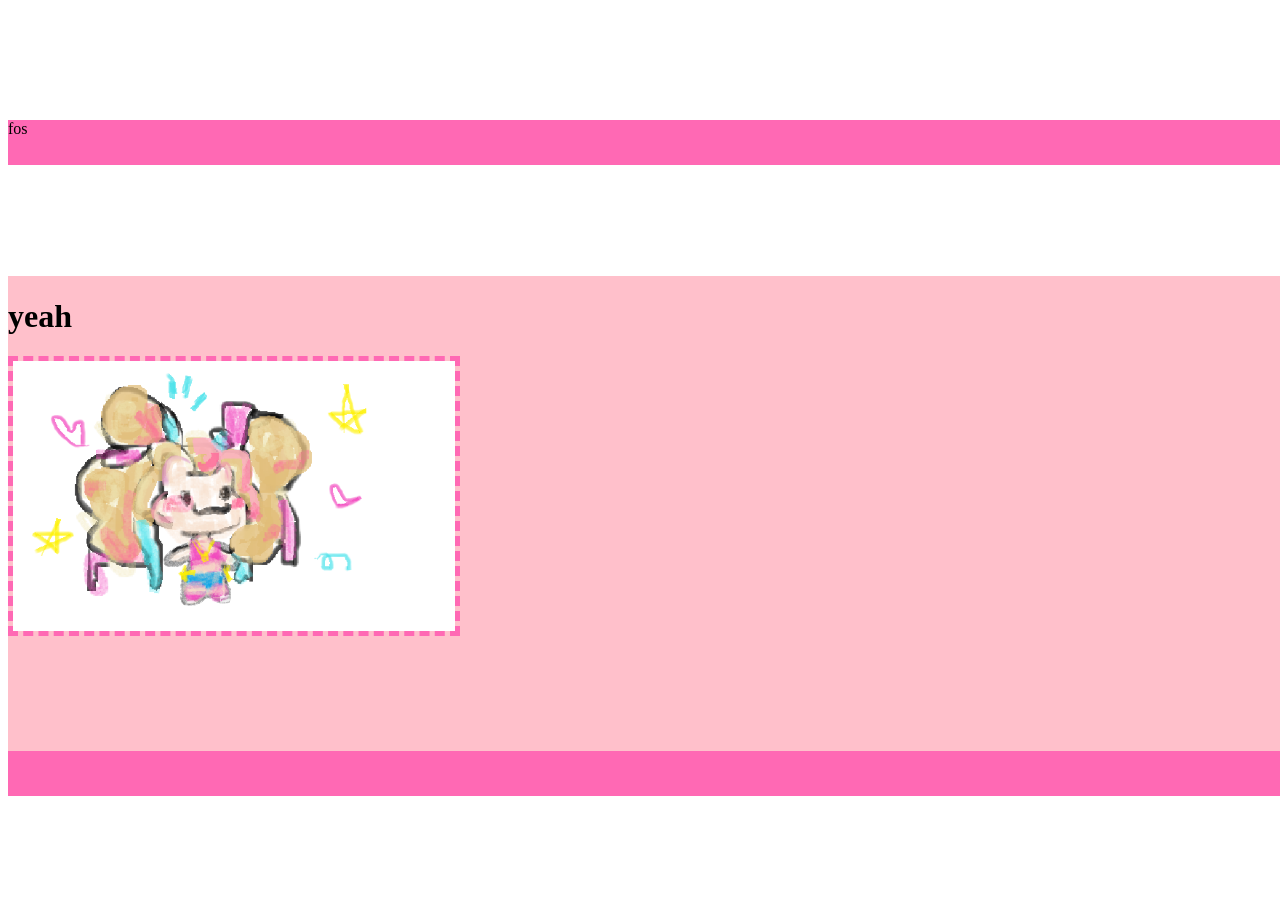
==== weblap gaming/index.html @ 1d93ab04 "weblap hozzaadasa i heart efmboys" ====
<!DOCTYPE html>
<html lang="en">
<head>
    <meta charset="UTF-8">
    <meta name="viewport" content="width=device-width, initial-scale=1.0">
    <title>:3</title>
    <link rel="stylesheet" href="style.css">
    <script src="script.js"></script>
</head>
<body>
    <header></header>
    <nav>fos</nav>
    <main>
        <h1>yeah</h1>
    <img src="powapowa.png" alt="femboy" title="<- femboy">
    </main>
    <footer></footer>
</body>
</html>
---- weblap gaming/style.css ----
body{
    display: grid;
    height: 100vh;
    width: 100vw;
    
}
nav, footer{
    height: 5vh;
    background-color: hotpink;
}
img{
    height: 30vh;
    border: 5px dashed hotpink;
    
}
main{
    height: auto;
    background-color: pink;
    justify-content: center;
}
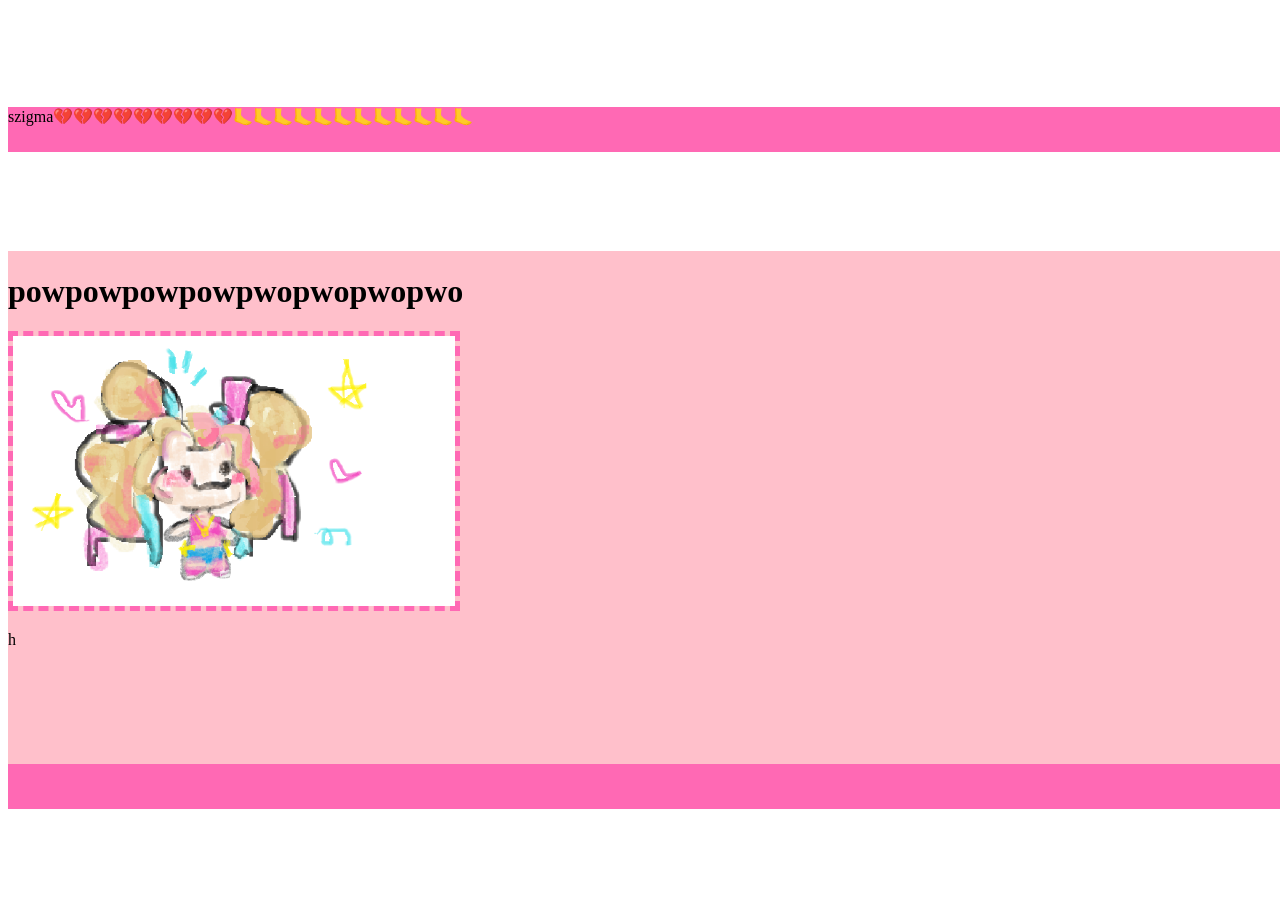
==== commit c49992d3: "more today lose go home" ====
--- a/weblap gaming/index.html
+++ b/weblap gaming/index.html
@@ -3,17 +3,19 @@
 <head>
     <meta charset="UTF-8">
     <meta name="viewport" content="width=device-width, initial-scale=1.0">
-    <title>:3</title>
+    <title>URISTEN</title>
     <link rel="stylesheet" href="style.css">
     <script src="script.js"></script>
 </head>
 <body>
     <header></header>
-    <nav>fos</nav>
+    <nav>szigma💔💔💔💔💔💔💔💔💔🦶🦶🦶🦶🦶🦶🦶🦶🦶🦶🦶🦶</nav>
     <main>
-        <h1>yeah</h1>
+        <h1>powpowpowpowpwopwopwopwo</h1>
     <img src="powapowa.png" alt="femboy" title="<- femboy">
+        <p>h</p>
     </main>
     <footer></footer>
 </body>
-</html>+
+</html>
